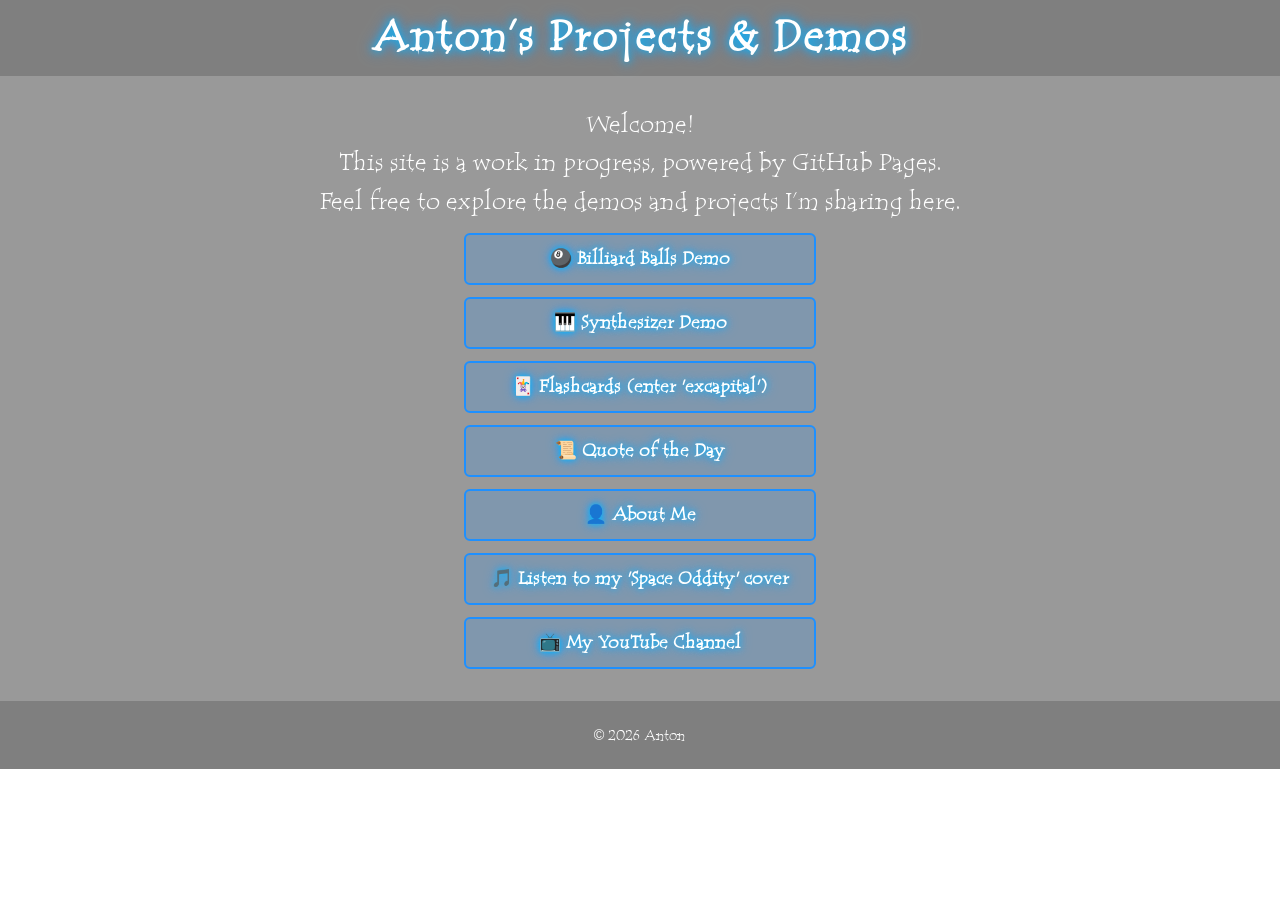
==== index.html @ 6986dcdf "add button for the quote of the day" ====
<!DOCTYPE html>
<html lang="en">
<head>
  <meta charset="UTF-8">
  <meta name="viewport" content="width=device-width, initial-scale=1.0">
  <title>Anton | Welcome</title>

  <!-- 🔑 Open Graph tags for Telegram/WhatsApp/Discord previews -->
  <meta property="og:title" content="Anton | Projects & Demos" />
  <meta property="og:description" content="Explore Anton’s demos, music covers, and creative projects hosted on GitHub Pages." />
  <meta property="og:image" content="preview.jpg" />
  <meta property="og:url" content="https://kuantor.github.io/" />
  <meta property="og:type" content="website" />

  <style>
    @font-face {
      font-family: "Tempus Sans ITC";
      src: url("TempusITCTT.woff2") format("woff2"),
           url("TempusITCTT.woff") format("woff");
      font-weight: normal;
      font-style: normal;
    }

    body {
      margin: 0;
      font-family: "Tempus Sans ITC", Arial, sans-serif;
      color: #fff;
    }

    /* 🎥 Background video styling */
    #bg-video {
      position: fixed;
      top: 50%;
      left: 50%;
      min-width: 100%;
      min-height: 100%;
      transform: translate(-50%, -50%);
      object-fit: cover;
      z-index: -1;
    }

    header {
      background-color: rgba(0, 0, 0, 0.5);
      padding: 10px;
      text-align: center;
    }
    header h1 {
      margin: 0;
      font-size: 2.6em;
      letter-spacing: 2px;
      text-shadow: 0 0 8px #00bfff, 0 0 15px #1e90ff;
    }
    main {
      background-color: rgba(0, 0, 0, 0.4);
      padding: 20px;
      text-align: center;
    }
    h2 {
      margin: 10px 0;
      font-weight: 400;
      line-height: 1.6;
    }
    .button {
      display: block;
      margin: 12px auto;
      padding: 12px 24px;
      max-width: 300px;
      background-color: rgba(30, 144, 255, 0.2); /* transparent blue */
      color: #fff;
      border: 2px solid #1e90ff;
      border-radius: 6px;
      text-decoration: none;
      font-size: 1.1em;
      font-weight: bold;
      transition: background-color 0.3s ease, transform 0.2s ease;
      font-family: "Tempus Sans ITC", Arial, sans-serif;
      text-shadow: 0 0 6px #00bfff, 0 0 12px #1e90ff;
    }
    .button:hover {
      background-color: rgba(30, 144, 255, 0.6);
      transform: scale(1.05);
    }
    footer {
      background-color: rgba(0, 0, 0, 0.5);
      text-align: center;
      padding: 10px;
      font-size: 0.9em;
    }
  </style>
</head>
<body>
  <!-- 🎥 Background video -->
  <video autoplay muted loop id="bg-video">
    <source src="background.mp4" type="video/mp4">
  </video>

  <!-- 🎵 Hidden audio player -->
  <audio id="space-audio" src="space.mp3"></audio>

  <header>
    <h1>Anton’s Projects & Demos</h1>
  </header>
  <main>
    <h2>
      Welcome!<br>
      This site is a work in progress, powered by GitHub Pages.<br>
      Feel free to explore the demos and projects I’m sharing here.
    </h2>
    
    <a class="button" href="https://kuantor.github.io/Billiards/">🎱 Billiard Balls Demo</a>
    <a class="button" href="https://kuantor.github.io/Synthesizer/">🎹 Synthesizer Demo</a>
    <a class="button" href="https://kuantorflow.pythonanywhere.com/">🃏 Flashcards (enter 'excapital')</a>
    <a class="button" href="https://kuantor-quotes.onrender.com/">📜 Quote of the Day</a>
    <a class="button" href="about.html">👤 About Me</a>
    <a class="button" href="#" onclick="
      var audio = document.getElementById('space-audio');
      if (audio.paused) {
        audio.play();
      } else {
        audio.pause();
      }
      return false;">
      🎵 Listen to my 'Space Oddity' cover
    </a>
    <a class="button" href="https://www.youtube.com/@MrKuant">📺 My YouTube Channel</a>
  </main>
  <footer>
    <p>
      <span style="font-family: Arial, sans-serif;">©</span>
      <span style="font-family: 'Tempus Sans ITC', Arial, sans-serif;"> 2026 Anton</span>
    </p>
  </footer>
</body>
</html>
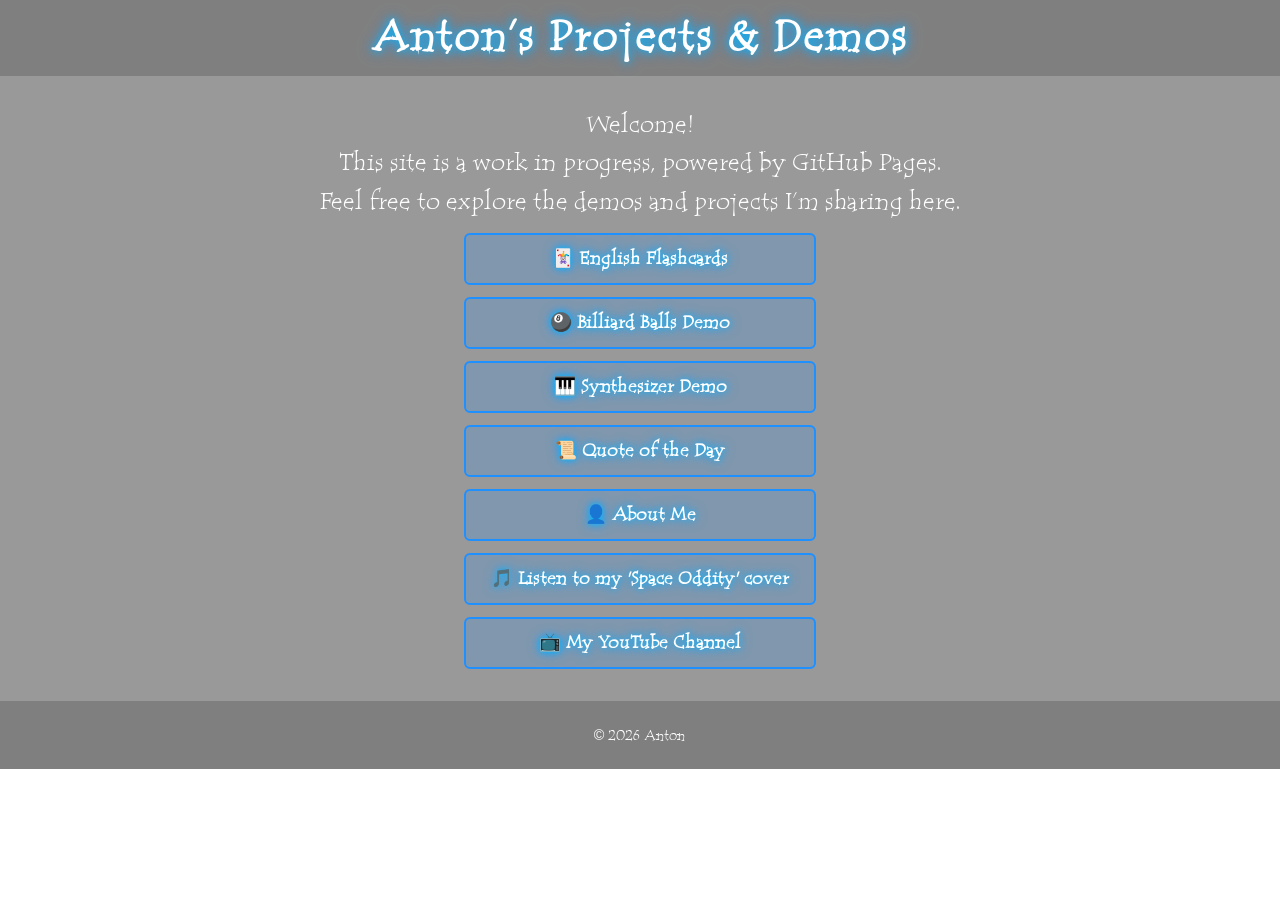
==== commit 8340ec38: "Update index.html - update main menu" ====
--- a/index.html
+++ b/index.html
@@ -107,9 +107,9 @@
       Feel free to explore the demos and projects I’m sharing here.
     </h2>
     
+    <a class="button" href="https://kuantorflow.pythonanywhere.com/">🃏 English Flashcards</a>
     <a class="button" href="https://kuantor.github.io/Billiards/">🎱 Billiard Balls Demo</a>
     <a class="button" href="https://kuantor.github.io/Synthesizer/">🎹 Synthesizer Demo</a>
-    <a class="button" href="https://kuantorflow.pythonanywhere.com/">🃏 Flashcards (enter 'excapital')</a>
     <a class="button" href="https://kuantor-quotes.onrender.com/">📜 Quote of the Day</a>
     <a class="button" href="about.html">👤 About Me</a>
     <a class="button" href="#" onclick="
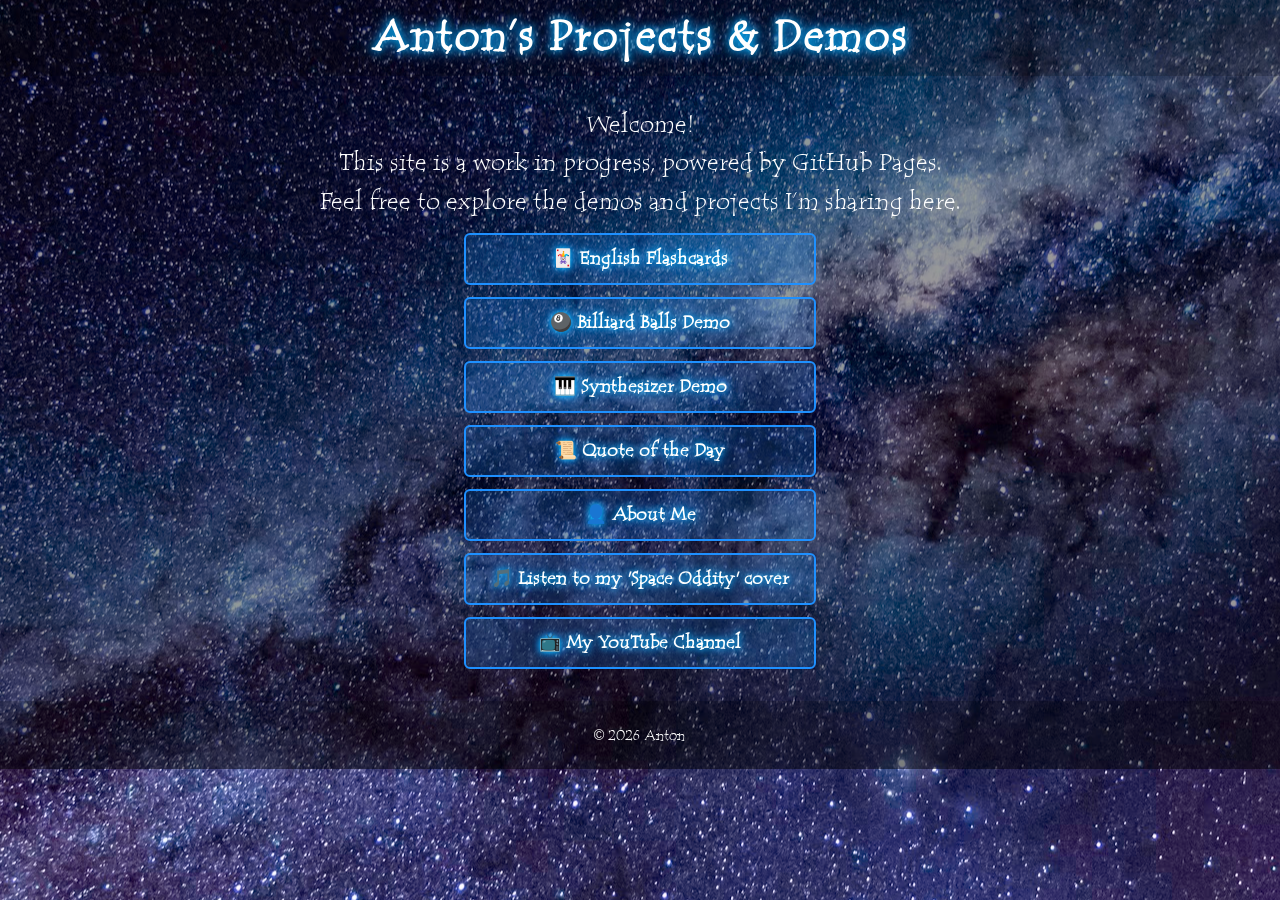
==== commit cd7f5e0e: "Add poster and playsinline to background video Closes #11  Co-Authored-By: Claude Sonnet 5.5 <norepl" ====
--- a/index.html
+++ b/index.html
@@ -1,134 +1,146 @@
-<!DOCTYPE html>
-<html lang="en">
-<head>
-  <meta charset="UTF-8">
-  <meta name="viewport" content="width=device-width, initial-scale=1.0">
-  <title>Anton | Welcome</title>
-
-  <!-- 🔑 Open Graph tags for Telegram/WhatsApp/Discord previews -->
-  <meta property="og:title" content="Anton | Projects & Demos" />
-  <meta property="og:description" content="Explore Anton’s demos, music covers, and creative projects hosted on GitHub Pages." />
-  <meta property="og:image" content="preview.jpg" />
-  <meta property="og:url" content="https://kuantor.github.io/" />
-  <meta property="og:type" content="website" />
-
-  <style>
-    @font-face {
-      font-family: "Tempus Sans ITC";
-      src: url("TempusITCTT.woff2") format("woff2"),
-           url("TempusITCTT.woff") format("woff");
-      font-weight: normal;
-      font-style: normal;
-    }
-
-    body {
-      margin: 0;
-      font-family: "Tempus Sans ITC", Arial, sans-serif;
-      color: #fff;
-    }
-
-    /* 🎥 Background video styling */
-    #bg-video {
-      position: fixed;
-      top: 50%;
-      left: 50%;
-      min-width: 100%;
-      min-height: 100%;
-      transform: translate(-50%, -50%);
-      object-fit: cover;
-      z-index: -1;
-    }
-
-    header {
-      background-color: rgba(0, 0, 0, 0.5);
-      padding: 10px;
-      text-align: center;
-    }
-    header h1 {
-      margin: 0;
-      font-size: 2.6em;
-      letter-spacing: 2px;
-      text-shadow: 0 0 8px #00bfff, 0 0 15px #1e90ff;
-    }
-    main {
-      background-color: rgba(0, 0, 0, 0.4);
-      padding: 20px;
-      text-align: center;
-    }
-    h2 {
-      margin: 10px 0;
-      font-weight: 400;
-      line-height: 1.6;
-    }
-    .button {
-      display: block;
-      margin: 12px auto;
-      padding: 12px 24px;
-      max-width: 300px;
-      background-color: rgba(30, 144, 255, 0.2); /* transparent blue */
-      color: #fff;
-      border: 2px solid #1e90ff;
-      border-radius: 6px;
-      text-decoration: none;
-      font-size: 1.1em;
-      font-weight: bold;
-      transition: background-color 0.3s ease, transform 0.2s ease;
-      font-family: "Tempus Sans ITC", Arial, sans-serif;
-      text-shadow: 0 0 6px #00bfff, 0 0 12px #1e90ff;
-    }
-    .button:hover {
-      background-color: rgba(30, 144, 255, 0.6);
-      transform: scale(1.05);
-    }
-    footer {
-      background-color: rgba(0, 0, 0, 0.5);
-      text-align: center;
-      padding: 10px;
-      font-size: 0.9em;
-    }
-  </style>
-</head>
-<body>
-  <!-- 🎥 Background video -->
-  <video autoplay muted loop id="bg-video">
-    <source src="background.mp4" type="video/mp4">
-  </video>
-
-  <!-- 🎵 Hidden audio player -->
-  <audio id="space-audio" src="space.mp3"></audio>
-
-  <header>
-    <h1>Anton’s Projects & Demos</h1>
-  </header>
-  <main>
-    <h2>
-      Welcome!<br>
-      This site is a work in progress, powered by GitHub Pages.<br>
-      Feel free to explore the demos and projects I’m sharing here.
-    </h2>
-    
-    <a class="button" href="https://kuantorflow.pythonanywhere.com/">🃏 English Flashcards</a>
-    <a class="button" href="https://kuantor.github.io/Billiards/">🎱 Billiard Balls Demo</a>
-    <a class="button" href="https://kuantor.github.io/Synthesizer/">🎹 Synthesizer Demo</a>
-    <a class="button" href="https://kuantor-quotes.onrender.com/">📜 Quote of the Day</a>
-    <a class="button" href="about.html">👤 About Me</a>
-    <a class="button" href="#" onclick="
-      var audio = document.getElementById('space-audio');
-      if (audio.paused) {
-        audio.play();
-      } else {
-        audio.pause();
-      }
-      return false;">
-      🎵 Listen to my 'Space Oddity' cover
-    </a>
-    <a class="button" href="https://www.youtube.com/@MrKuant">📺 My YouTube Channel</a>
-  </main>
-  <footer>
-    <p>
-      <span style="font-family: Arial, sans-serif;">©</span>
-      <span style="font-family: 'Tempus Sans ITC', Arial, sans-serif;"> 2026 Anton</span>
-    </p>
-  </footer>
-</body>
-</html>
+<!DOCTYPE html>
+<html lang="en">
+<head>
+  <meta charset="UTF-8">
+  <meta name="viewport" content="width=device-width, initial-scale=1.0">
+  <title>Anton | Welcome</title>
+
+  <!-- 🔑 Open Graph tags for Telegram/WhatsApp/Discord previews -->
+  <meta property="og:title" content="Anton | Projects & Demos" />
+  <meta property="og:description" content="Explore Anton’s demos, music covers, and creative projects hosted on GitHub Pages." />
+  <meta property="og:image" content="https://kuantor.github.io/preview.jpg" />
+  <meta property="og:url" content="https://kuantor.github.io/" />
+  <meta property="og:type" content="website" />
+
+  <style>
+    @font-face {
+      font-family: "Tempus Sans ITC";
+      src: url("TempusITCTT.woff2") format("woff2"),
+           url("TempusITCTT.woff") format("woff");
+      font-weight: normal;
+      font-style: normal;
+    }
+
+    body {
+      margin: 0;
+      font-family: "Tempus Sans ITC", Arial, sans-serif;
+      color: #fff;
+    }
+
+    /* 🎥 Background video styling */
+    #bg-video {
+      position: fixed;
+      top: 50%;
+      left: 50%;
+      min-width: 100%;
+      min-height: 100%;
+      transform: translate(-50%, -50%);
+      object-fit: cover;
+      z-index: -1;
+    }
+
+    header {
+      background-color: rgba(0, 0, 0, 0.5);
+      padding: 10px;
+      text-align: center;
+    }
+    header h1 {
+      margin: 0;
+      font-size: 2.6em;
+      letter-spacing: 2px;
+      text-shadow: 0 0 8px #00bfff, 0 0 15px #1e90ff;
+    }
+    main {
+      background-color: rgba(0, 0, 0, 0.4);
+      padding: 20px;
+      text-align: center;
+    }
+    h2 {
+      margin: 10px 0;
+      font-weight: 400;
+      line-height: 1.6;
+    }
+    .button {
+      display: block;
+      margin: 12px auto;
+      padding: 12px 24px;
+      max-width: 300px;
+      background-color: rgba(30, 144, 255, 0.2); /* transparent blue */
+      color: #fff;
+      border: 2px solid #1e90ff;
+      border-radius: 6px;
+      text-decoration: none;
+      font-size: 1.1em;
+      font-weight: bold;
+      transition: background-color 0.3s ease, transform 0.2s ease;
+      font-family: "Tempus Sans ITC", Arial, sans-serif;
+      text-shadow: 0 0 6px #00bfff, 0 0 12px #1e90ff;
+    }
+    button.button {
+      box-sizing: content-box;
+      width: 300px;
+      cursor: pointer;
+    }
+    .button:hover {
+      background-color: rgba(30, 144, 255, 0.6);
+      transform: scale(1.05);
+    }
+    footer {
+      background-color: rgba(0, 0, 0, 0.5);
+      text-align: center;
+      padding: 10px;
+      font-size: 0.9em;
+    }
+  </style>
+</head>
+<body>
+  <!-- 🎥 Background video -->
+  <video autoplay muted loop playsinline poster="background.jpg" id="bg-video">
+    <source src="background.mp4" type="video/mp4">
+  </video>
+
+  <!-- 🎵 Hidden audio player -->
+  <audio id="space-audio" src="space.mp3"></audio>
+
+  <header>
+    <h1>Anton’s Projects & Demos</h1>
+  </header>
+  <main>
+    <h2>
+      Welcome!<br>
+      This site is a work in progress, powered by GitHub Pages.<br>
+      Feel free to explore the demos and projects I’m sharing here.
+    </h2>
+    
+    <a class="button" href="https://kuantorflow.pythonanywhere.com/">🃏 English Flashcards</a>
+    <a class="button" href="https://kuantor.github.io/Billiards/">🎱 Billiard Balls Demo</a>
+    <a class="button" href="https://kuantor.github.io/Synthesizer/">🎹 Synthesizer Demo</a>
+    <a class="button" href="https://kuantor-quotes.onrender.com/">📜 Quote of the Day</a>
+    <a class="button" href="about.html">👤 About Me</a>
+    <button type="button" class="button" id="audio-toggle">🎵 Listen to my 'Space Oddity' cover</button>
+    <a class="button" href="https://www.youtube.com/@MrKuant">📺 My YouTube Channel</a>
+  </main>
+  <footer>
+    <p>
+      <span style="font-family: Arial, sans-serif;">©</span>
+      <span style="font-family: 'Tempus Sans ITC', Arial, sans-serif;"> 2026 Anton</span>
+    </p>
+  </footer>
+  <script>
+    var audio = document.getElementById('space-audio');
+    var toggle = document.getElementById('audio-toggle');
+    var playLabel = "🎵 Listen to my 'Space Oddity' cover";
+    var pauseLabel = "⏸ Pause 'Space Oddity'";
+    toggle.addEventListener('click', function () {
+      if (audio.paused) {
+        audio.play();
+      } else {
+        audio.pause();
+      }
+    });
+    audio.addEventListener('play', function () { toggle.textContent = pauseLabel; });
+    audio.addEventListener('pause', function () { toggle.textContent = playLabel; });
+    audio.addEventListener('ended', function () { toggle.textContent = playLabel; });
+  </script>
+</body>
+</html>
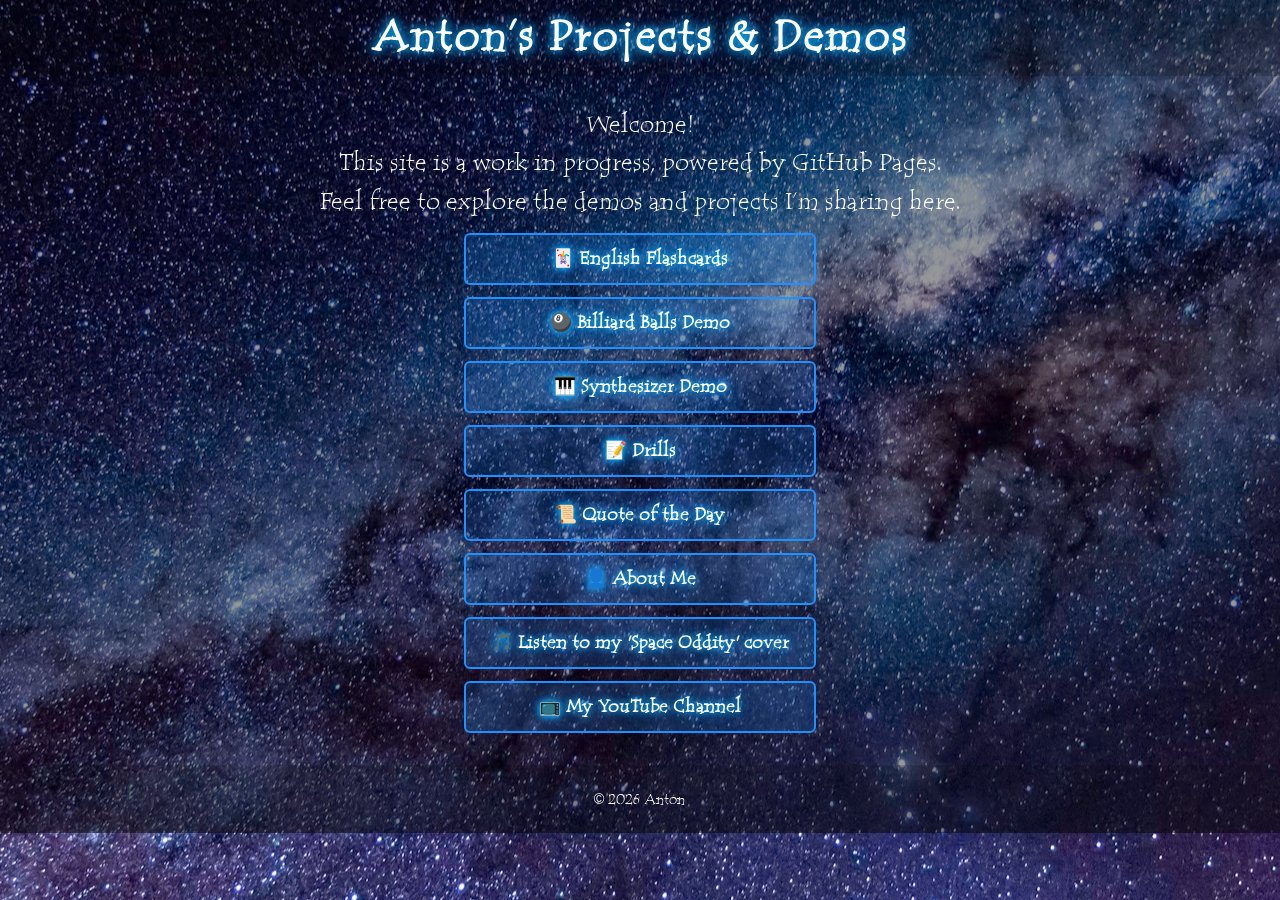
==== commit a50d7a72: "Add Drills button and README entry Closes #18 Closes #19  Co-Authored-By: Claude Sonnet 5.5 <noreply" ====
--- a/index.html
+++ b/index.html
@@ -12,84 +12,17 @@
   <meta property="og:url" content="https://kuantor.github.io/" />
   <meta property="og:type" content="website" />
 
+  <link rel="stylesheet" href="style.css">
   <style>
-    @font-face {
-      font-family: "Tempus Sans ITC";
-      src: url("TempusITCTT.woff2") format("woff2"),
-           url("TempusITCTT.woff") format("woff");
-      font-weight: normal;
-      font-style: normal;
-    }
-
-    body {
-      margin: 0;
-      font-family: "Tempus Sans ITC", Arial, sans-serif;
-      color: #fff;
-    }
-
-    /* 🎥 Background video styling */
-    #bg-video {
-      position: fixed;
-      top: 50%;
-      left: 50%;
-      min-width: 100%;
-      min-height: 100%;
-      transform: translate(-50%, -50%);
-      object-fit: cover;
-      z-index: -1;
-    }
-
-    header {
-      background-color: rgba(0, 0, 0, 0.5);
-      padding: 10px;
-      text-align: center;
-    }
-    header h1 {
-      margin: 0;
-      font-size: 2.6em;
-      letter-spacing: 2px;
-      text-shadow: 0 0 8px #00bfff, 0 0 15px #1e90ff;
-    }
-    main {
-      background-color: rgba(0, 0, 0, 0.4);
-      padding: 20px;
-      text-align: center;
-    }
     h2 {
       margin: 10px 0;
       font-weight: 400;
       line-height: 1.6;
     }
-    .button {
-      display: block;
-      margin: 12px auto;
-      padding: 12px 24px;
-      max-width: 300px;
-      background-color: rgba(30, 144, 255, 0.2); /* transparent blue */
-      color: #fff;
-      border: 2px solid #1e90ff;
-      border-radius: 6px;
-      text-decoration: none;
-      font-size: 1.1em;
-      font-weight: bold;
-      transition: background-color 0.3s ease, transform 0.2s ease;
-      font-family: "Tempus Sans ITC", Arial, sans-serif;
-      text-shadow: 0 0 6px #00bfff, 0 0 12px #1e90ff;
-    }
     button.button {
       box-sizing: content-box;
       width: 300px;
       cursor: pointer;
-    }
-    .button:hover {
-      background-color: rgba(30, 144, 255, 0.6);
-      transform: scale(1.05);
-    }
-    footer {
-      background-color: rgba(0, 0, 0, 0.5);
-      text-align: center;
-      padding: 10px;
-      font-size: 0.9em;
     }
   </style>
 </head>
@@ -115,6 +48,7 @@
     <a class="button" href="https://kuantorflow.pythonanywhere.com/">🃏 English Flashcards</a>
     <a class="button" href="https://kuantor.github.io/Billiards/">🎱 Billiard Balls Demo</a>
     <a class="button" href="https://kuantor.github.io/Synthesizer/">🎹 Synthesizer Demo</a>
+    <a class="button" href="https://kuantor.github.io/drills/">📝 Drills</a>
     <a class="button" href="https://kuantor-quotes.onrender.com/">📜 Quote of the Day</a>
     <a class="button" href="about.html">👤 About Me</a>
     <button type="button" class="button" id="audio-toggle">🎵 Listen to my 'Space Oddity' cover</button>
--- a/style.css
+++ b/style.css
@@ -0,0 +1,68 @@
+@font-face {
+  font-family: "Tempus Sans ITC";
+  src: url("TempusITCTT.woff2") format("woff2"),
+       url("TempusITCTT.woff") format("woff");
+  font-weight: normal;
+  font-style: normal;
+}
+
+body {
+  margin: 0;
+  font-family: "Tempus Sans ITC", Arial, sans-serif;
+  color: #fff;
+}
+
+/* 🎥 Background video styling */
+#bg-video {
+  position: fixed;
+  top: 50%;
+  left: 50%;
+  min-width: 100%;
+  min-height: 100%;
+  transform: translate(-50%, -50%);
+  object-fit: cover;
+  z-index: -1;
+}
+
+header {
+  background-color: rgba(0, 0, 0, 0.5);
+  padding: 10px;
+  text-align: center;
+}
+header h1 {
+  margin: 0;
+  font-size: 2.6em;
+  letter-spacing: 2px;
+  text-shadow: 0 0 8px #00bfff, 0 0 15px #1e90ff;
+}
+main {
+  background-color: rgba(0, 0, 0, 0.4);
+  padding: 20px;
+  text-align: center;
+}
+.button {
+  display: block;
+  margin: 12px auto;
+  padding: 12px 24px;
+  max-width: 300px;
+  background-color: rgba(30, 144, 255, 0.2); /* transparent blue */
+  color: #fff;
+  border: 2px solid #1e90ff;
+  border-radius: 6px;
+  text-decoration: none;
+  font-size: 1.1em;
+  font-weight: bold;
+  transition: background-color 0.3s ease, transform 0.2s ease;
+  font-family: "Tempus Sans ITC", Arial, sans-serif;
+  text-shadow: 0 0 6px #00bfff, 0 0 12px #1e90ff;
+}
+.button:hover {
+  background-color: rgba(30, 144, 255, 0.6);
+  transform: scale(1.05);
+}
+footer {
+  background-color: rgba(0, 0, 0, 0.5);
+  text-align: center;
+  padding: 10px;
+  font-size: 0.9em;
+}
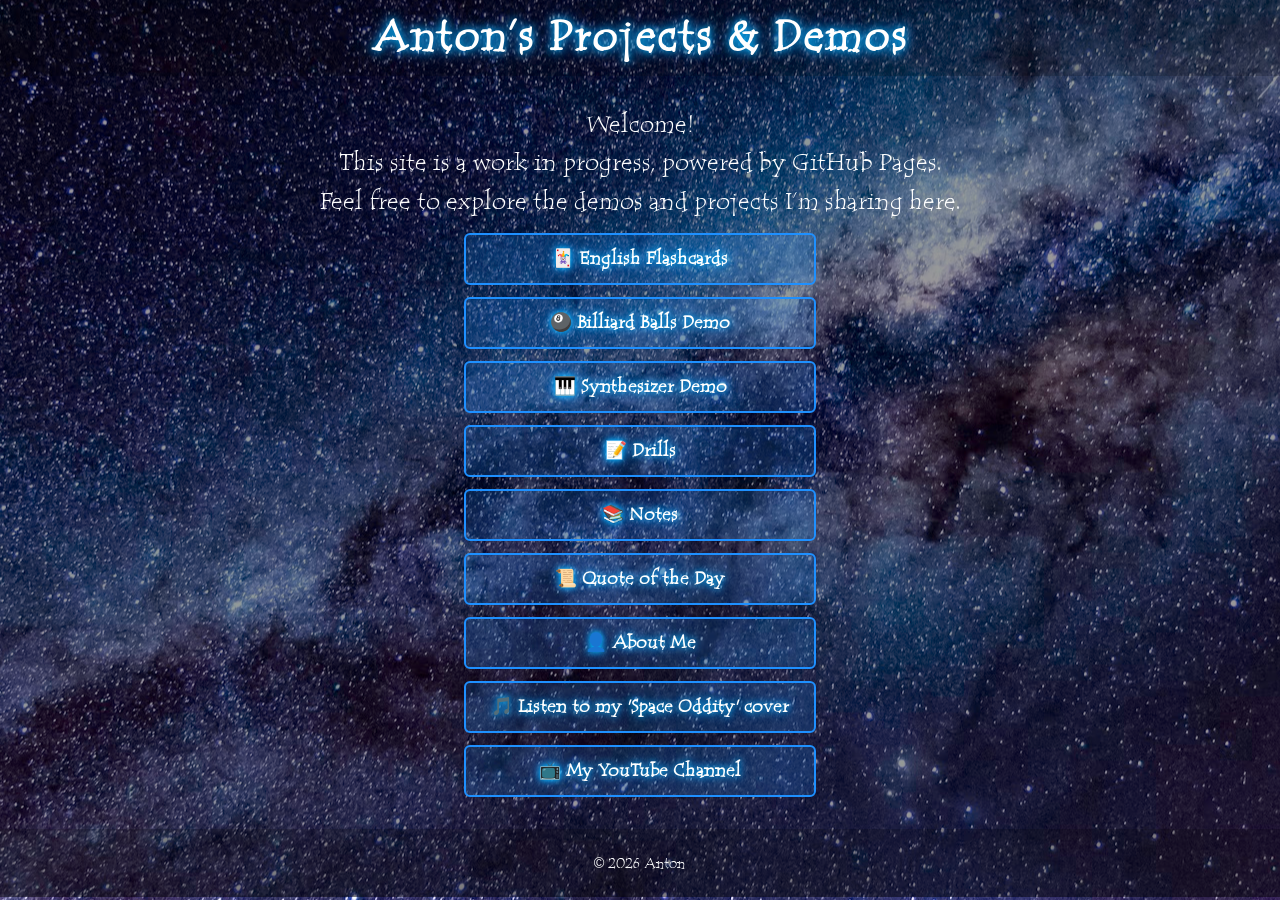
==== commit 9f5a387b: "Add a Notes section with the ORMs notes page A Notes button on the main page leads to notes/index.ht" ====
--- a/index.html
+++ b/index.html
@@ -49,6 +49,7 @@
     <a class="button" href="https://kuantor.github.io/Billiards/">🎱 Billiard Balls Demo</a>
     <a class="button" href="https://kuantor.github.io/Synthesizer/">🎹 Synthesizer Demo</a>
     <a class="button" href="https://kuantor.github.io/drills/">📝 Drills</a>
+    <a class="button" href="notes/index.html">📚 Notes</a>
     <a class="button" href="https://kuantor-quotes.onrender.com/">📜 Quote of the Day</a>
     <a class="button" href="about.html">👤 About Me</a>
     <button type="button" class="button" id="audio-toggle">🎵 Listen to my 'Space Oddity' cover</button>
